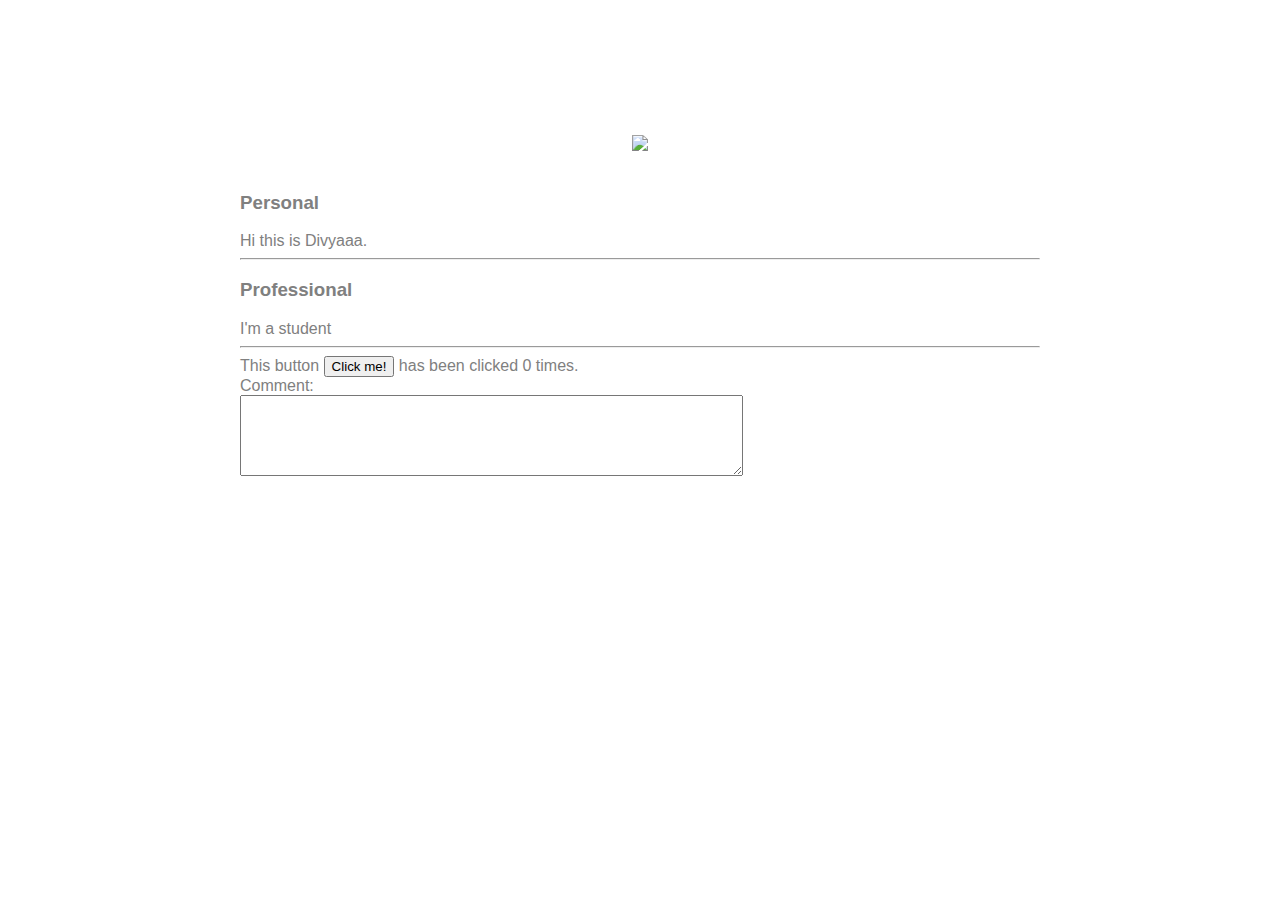
==== ui/index.html @ 2a429a18 "[imad-console] Updates ui/index.html" ====
<!doctype html>
<html>
    <head>
        <link href="/ui/style.css" rel="stylesheet" />
    </head>
    <body>
        <div class = "container">
        <div class="center">
            <img id = 'madi' src="https://pbs.twimg.com/profile_images/851297734845976577/MGbYQWOg_400x400.jpg" class="img-medium"/>
        </div>
        <br>
        <h3>Personal</h3>
        <div>
            Hi this is Divyaaa.
        </div>
        <hr/>
        <h3>Professional</h3>
        <div> 
        I'm a student
        </div>
        <hr/>
    <div class = "footer"> 
        This button <button id="counter">Click me!</button> has been clicked <span id="count">0</span> times.
    </div>
    <label>Comment:
    <br>
		<textarea rows="5" cols="60"></textarea>
		</label>
    </div>
    <script type="text/javascript" src ="/ui/main.js">
    </script>
    </body>
</html>
---- ui/style.css ----
body {
    font-family: sans-serif;
    background-color: white;
    margin-top: 75px;
}

.center {
    text-align: center;
}

.text-big {
    font-size: 300%;
}

.bold {
    font-weight: bold;
}

.img-medium {
    height: 200px;
}

.container{
                max-width:800px;
                margin: 0 auto;
                color: grey;
                font-family: sans-serif;
                padding-top: 60px;
                padding-left: 20px;
                padding-right: 20px;
            }
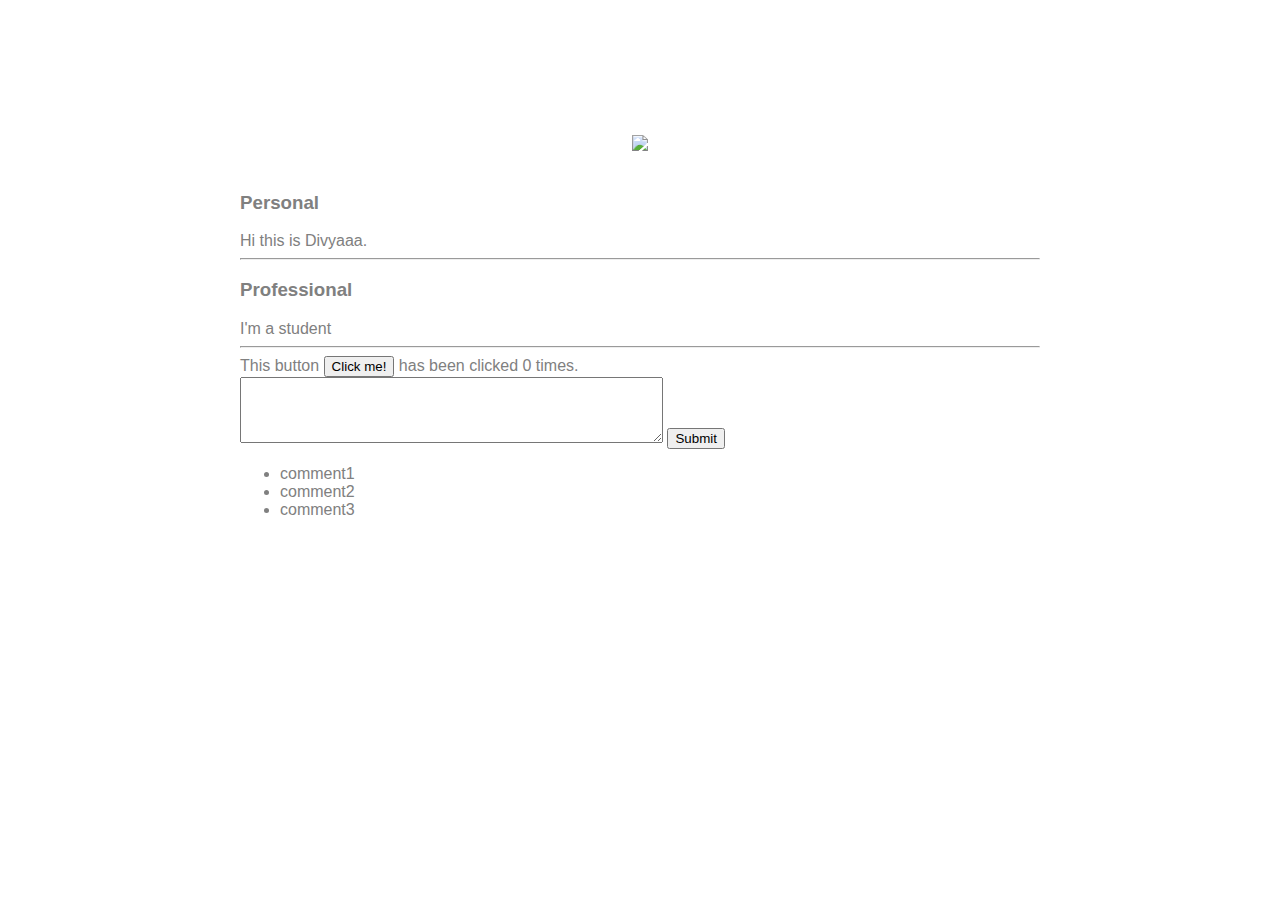
==== commit 175696e2: "[imad-console] Updates ui/index.html" ====
--- a/ui/index.html
+++ b/ui/index.html
@@ -22,10 +22,15 @@
     <div class = "footer"> 
         This button <button id="counter">Click me!</button> has been clicked <span id="count">0</span> times.
     </div>
-    <label>Comment:
-    <br>
-		<textarea rows="5" cols="60"></textarea>
-		</label>
+    <textarea rows="4" cols="50" id="comment">
+    </textarea>
+	<input type = "submit" value ="Submit">
+	</input>
+	<ul>
+	    <li>comment1</li>
+	    <li>comment2</li>
+	    <li>comment3</li>
+	</ul>
     </div>
     <script type="text/javascript" src ="/ui/main.js">
     </script>
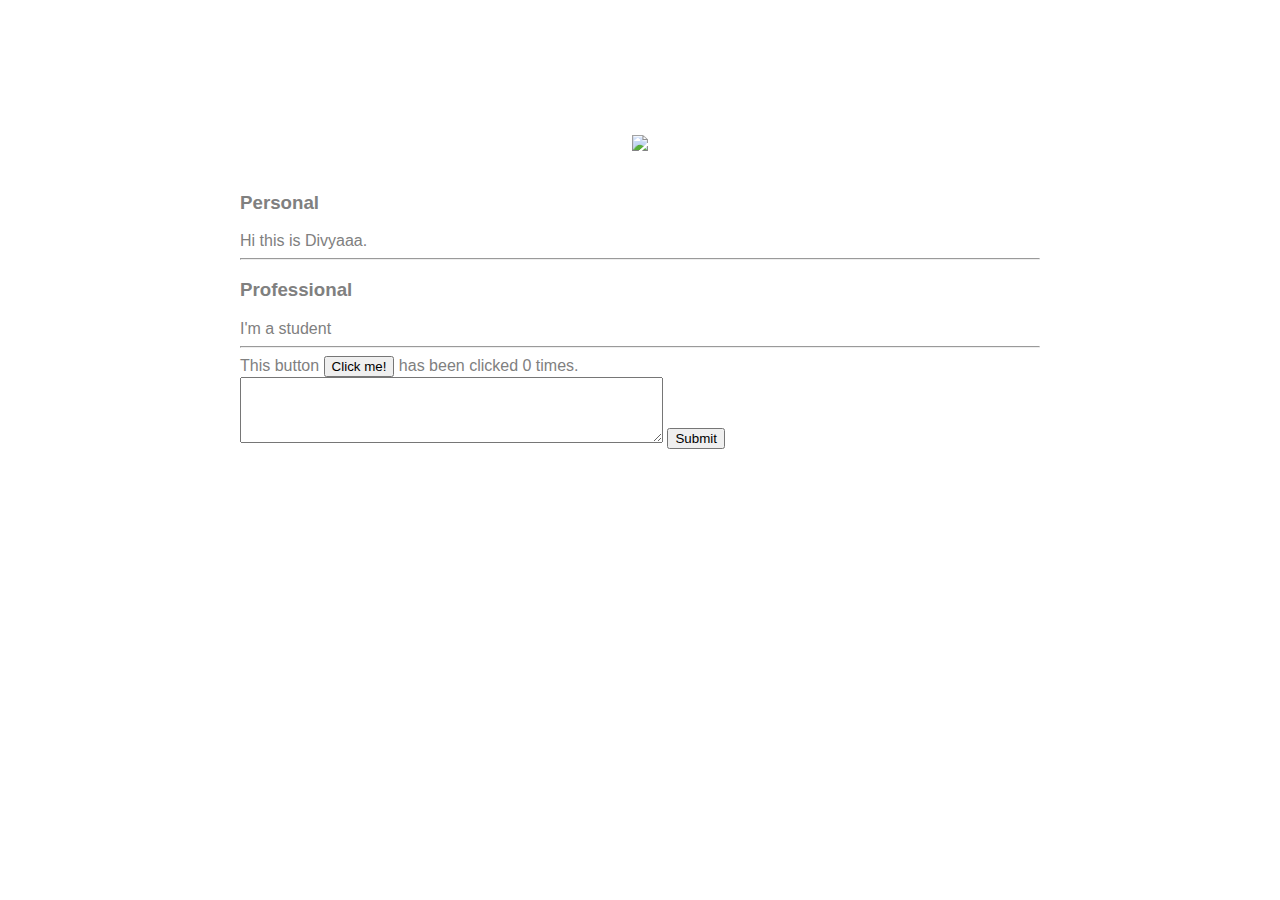
==== commit a01a1c16: "[imad-console] Updates ui/index.html" ====
--- a/ui/index.html
+++ b/ui/index.html
@@ -26,10 +26,7 @@
     </textarea>
 	<input type = "submit" value ="Submit">
 	</input>
-	<ul>
-	    <li>comment1</li>
-	    <li>comment2</li>
-	    <li>comment3</li>
+	<ul id="commentslist">
 	</ul>
     </div>
     <script type="text/javascript" src ="/ui/main.js">
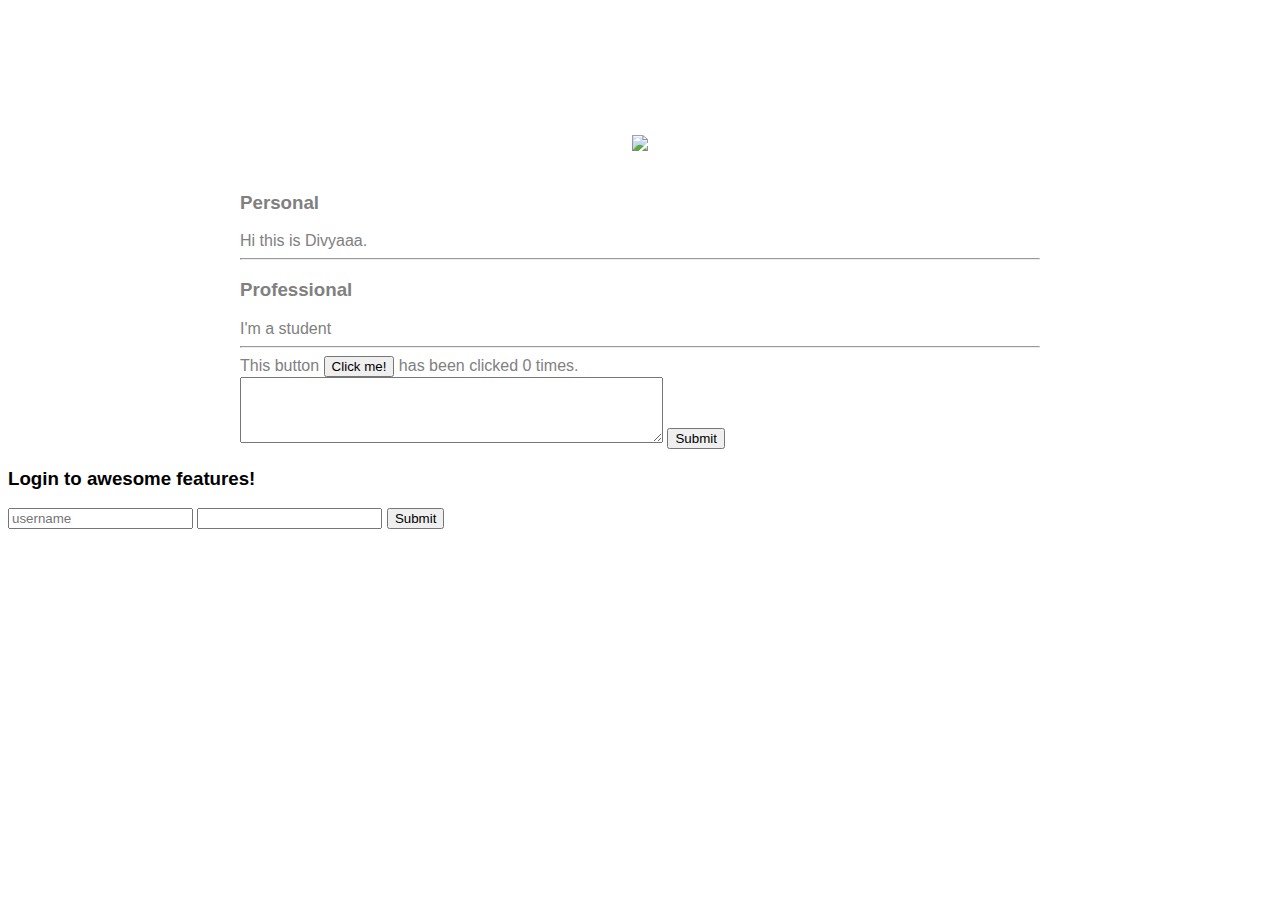
==== commit 1f8a98f2: "[imad-console] Updates ui/index.html" ====
--- a/ui/index.html
+++ b/ui/index.html
@@ -25,10 +25,16 @@
     <textarea rows="4" cols="50" id="comment">
     </textarea>
 	<input type = "submit" value ="Submit">
-	</input>
 	<ul id="commentslist">
 	</ul>
     </div>
+    <h3> Login to awesome features!</h3>
+    <div>
+        <input type="text" id="username" placeholder="username" />
+        <input type= "password" id="password" />
+        <input type= "submit" id="submit_btn" />
+    </div>
+    </hr>
     <script type="text/javascript" src ="/ui/main.js">
     </script>
     </body>
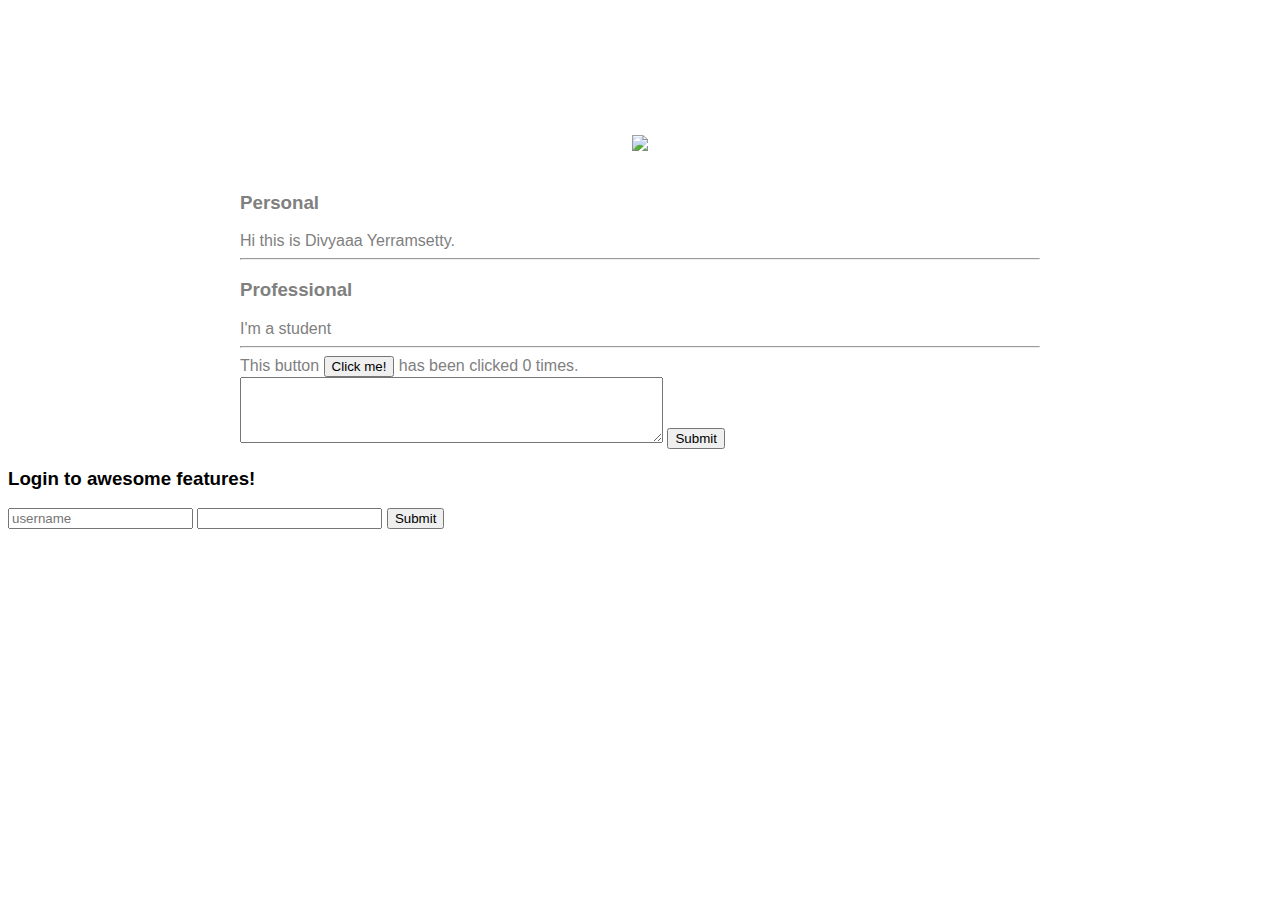
==== commit ffe35bc7: "[imad-console] Updates ui/index.html" ====
--- a/ui/index.html
+++ b/ui/index.html
@@ -11,7 +11,7 @@
         <br>
         <h3>Personal</h3>
         <div>
-            Hi this is Divyaaa.
+            Hi this is Divyaaa Yerramsetty.
         </div>
         <hr/>
         <h3>Professional</h3>
